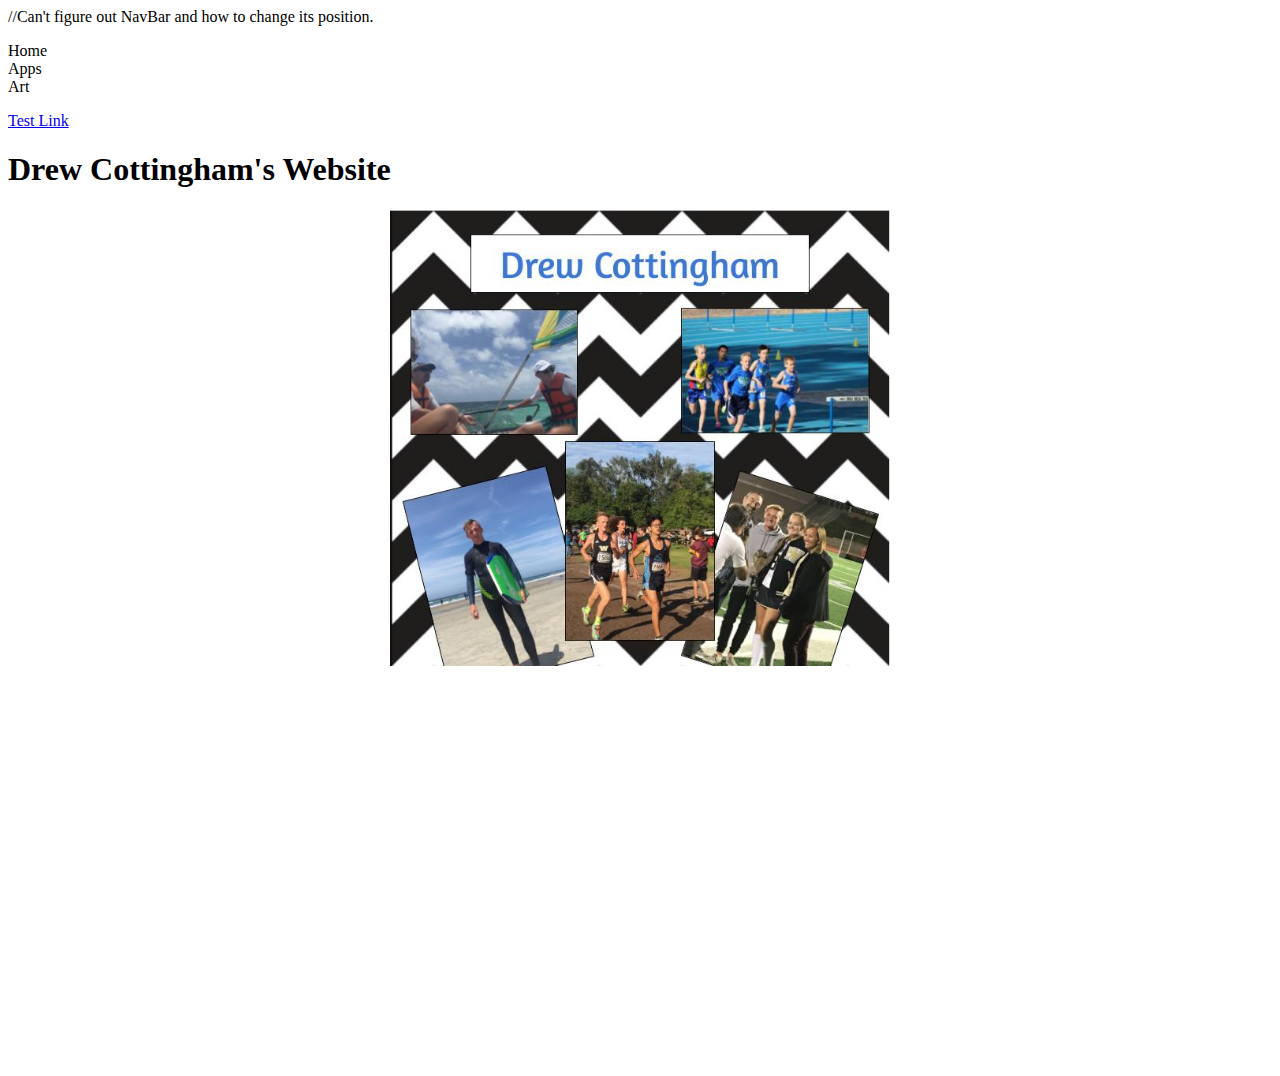
==== index.html @ 8950e252 "Update index.html" ====
<html>
  <body>
    <html>
  <body>
    //Can't figure out NavBar and how to change its position. 
    <ul>
      <li> Home </li>
      <li> Apps </li>
      <li> Art </li>
      <li><a href="https://www.powayusd.com/en-US/Schools/HS/WVHS/HOME"</a></li>
    </ul>
    
  </body>
</html>
    <a href="apps.html"> Test Link </a>
    <h1> Drew Cottingham's Website </h1>
    <center>
    <img src="PersonalArtifactDrewCottingham.jpg" width="500">
    </center>
    <iframe src="https://scratch.mit.edu/projects/425804662/embed" allowtransparency="true" width="485" height="402" frameborder="0" scrolling="no" allowfullscreen></iframe>
    
  </body>
  <style>
    ul { 
list-style-type: none:
  margin: 0;
  padding: 0;
  background-color: antiquewhit;
  postion: fixed;
  top: 0;
  width: 100%;
  left: 0;
}

li {
  text-align; center;
  padding; 50px 50px;
  display: block;
  width: 60px;
  
    h1 {
  color: white;
  text-align: center; 
}
    
body {
  //Background color won't change to green, maybe wrong code 
  background-color: #28a745; 
}
  </style>
  
</html>
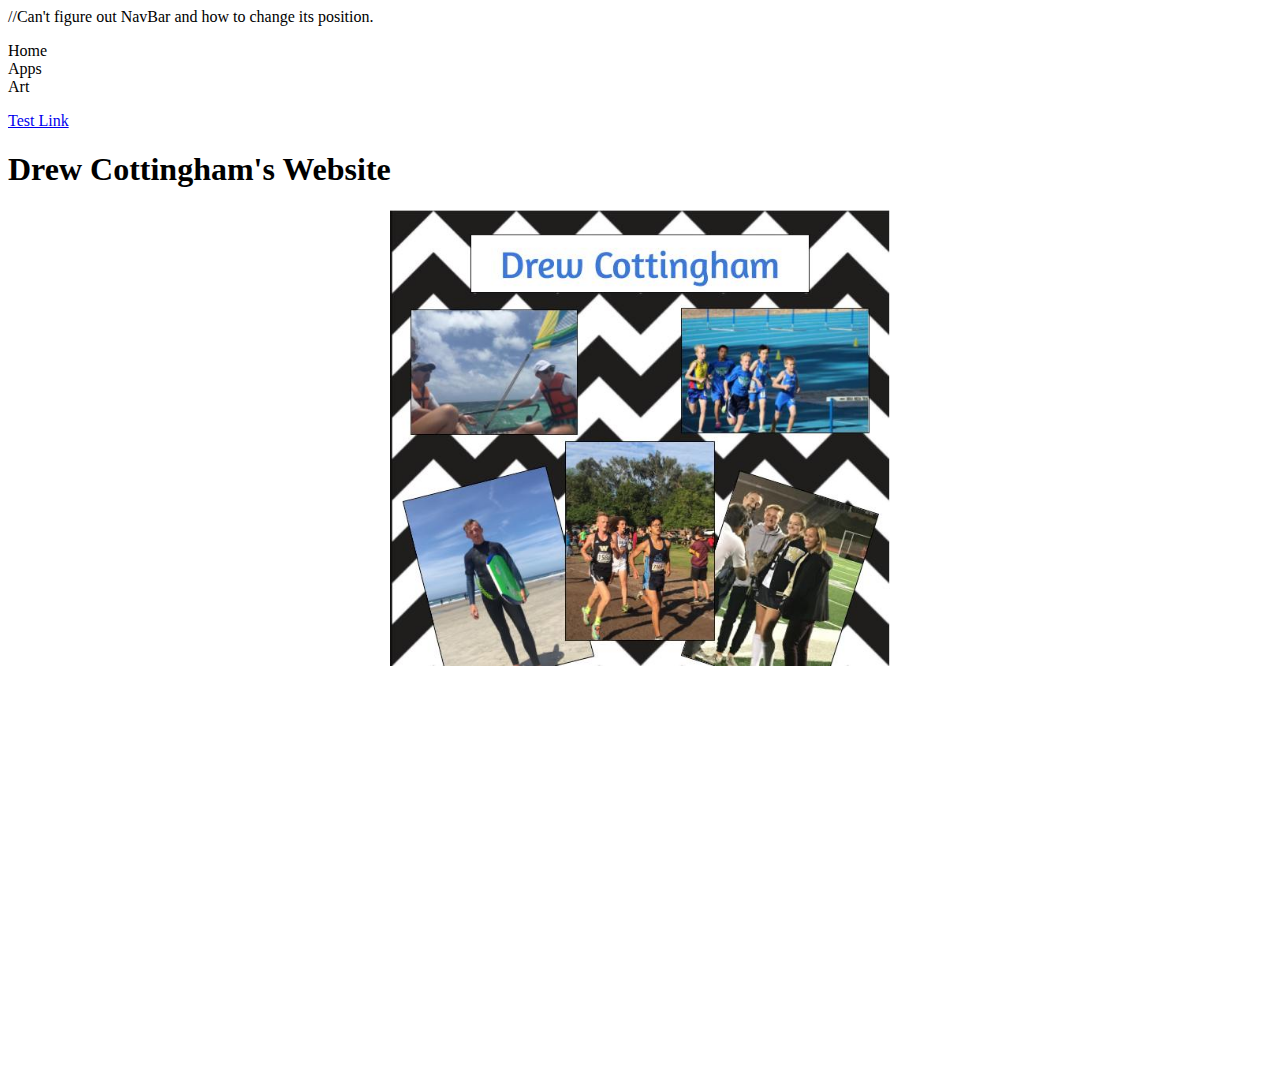
==== commit 572f49f3: "Added my code.org game called State's Test App" ====
--- a/index.html
+++ b/index.html
@@ -1,8 +1,8 @@
 <html>
   <body>
     <html>
-  <body>
-    //Can't figure out NavBar and how to change its position. 
+ //Can't figure out NavBar and how to change its position. 
+      <body> 
     <ul>
       <li> Home </li>
       <li> Apps </li>
@@ -17,8 +17,10 @@
     <center>
     <img src="PersonalArtifactDrewCottingham.jpg" width="500">
     </center>
-    <iframe src="https://scratch.mit.edu/projects/425804662/embed" allowtransparency="true" width="485" height="402" frameborder="0" scrolling="no" allowfullscreen></iframe>
-    
+    <iframe src="https://scratch.mit.edu/projects/425804662/embed" allowtransparency="true" width="485" height="402" frameborder="0" scrolling="no" allowfullscreen>
+    </iframe>
+    <iframe code.org="https://studio.code.org/projects/applab/2D3pT_vYecoASxDnH9y9Wkgtcr7GY64AcsxYFNWfDjQ" allowtransparency="true" width="250" height="400" frameborder="0" scrolling="no" allowfullscreeen>
+    </iframe>
   </body>
   <style>
     ul { 
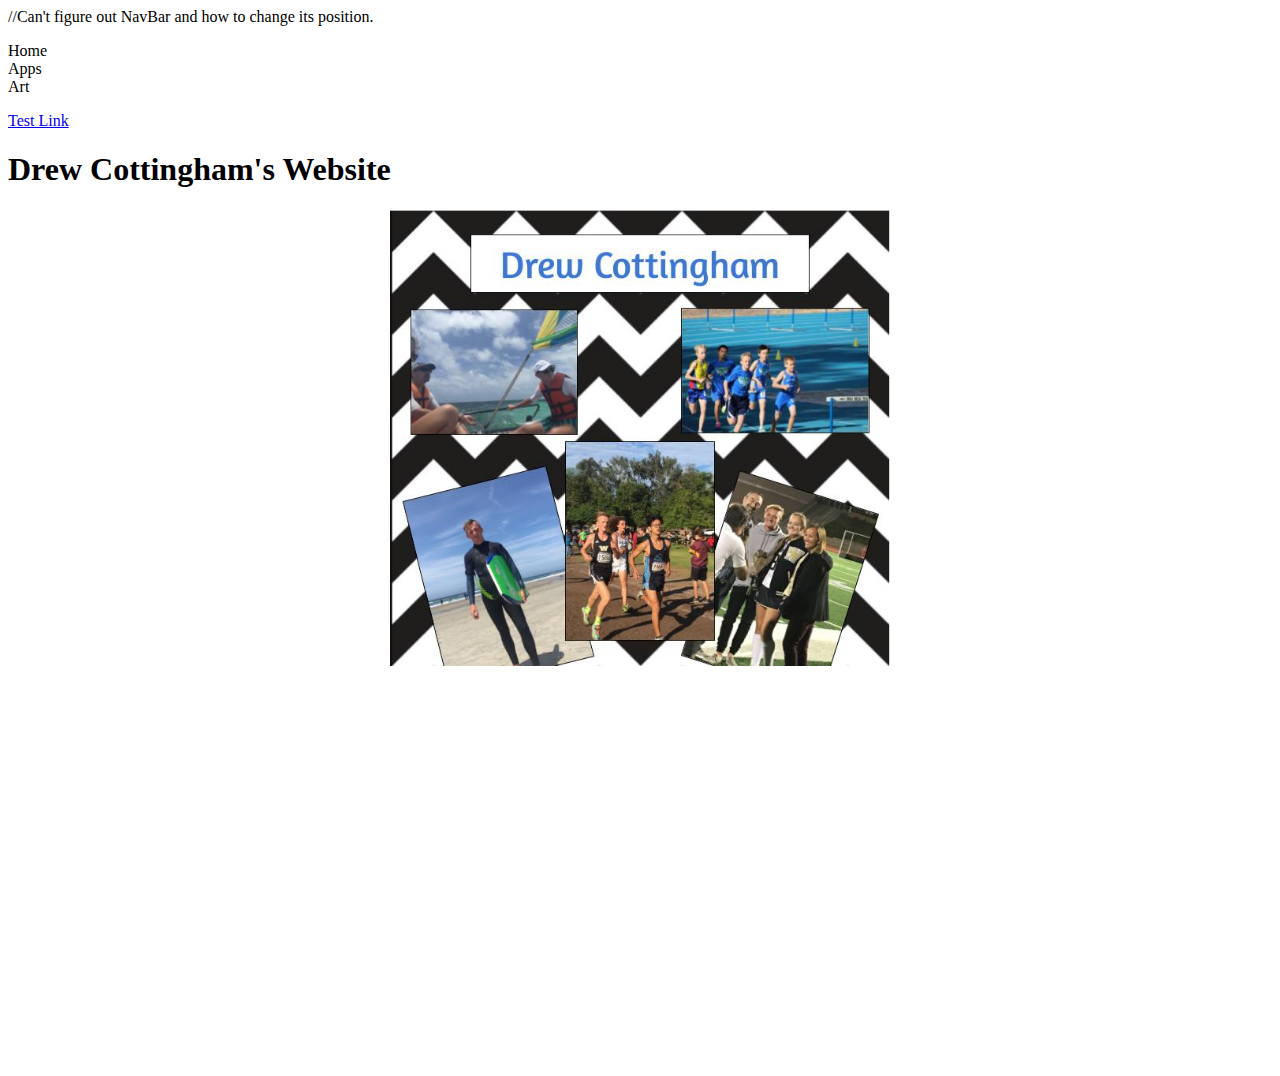
==== commit ef18f5d9: "Trying to make State's app appear on the right" ====
--- a/index.html
+++ b/index.html
@@ -19,8 +19,7 @@
     </center>
     <iframe src="https://scratch.mit.edu/projects/425804662/embed" allowtransparency="true" width="485" height="402" frameborder="0" scrolling="no" allowfullscreen>
     </iframe>
-    <iframe code.org="https://studio.code.org/projects/applab/2D3pT_vYecoASxDnH9y9Wkgtcr7GY64AcsxYFNWfDjQ" allowtransparency="true" width="250" height="400" frameborder="0" scrolling="no" allowfullscreeen>
-    </iframe>
+    <img align="right"code.org="https://studio.code.org/projects/applab/2D3pT_vYecoASxDnH9y9Wkgtcr7GY64AcsxYFNWfDjQ">
   </body>
   <style>
     ul { 
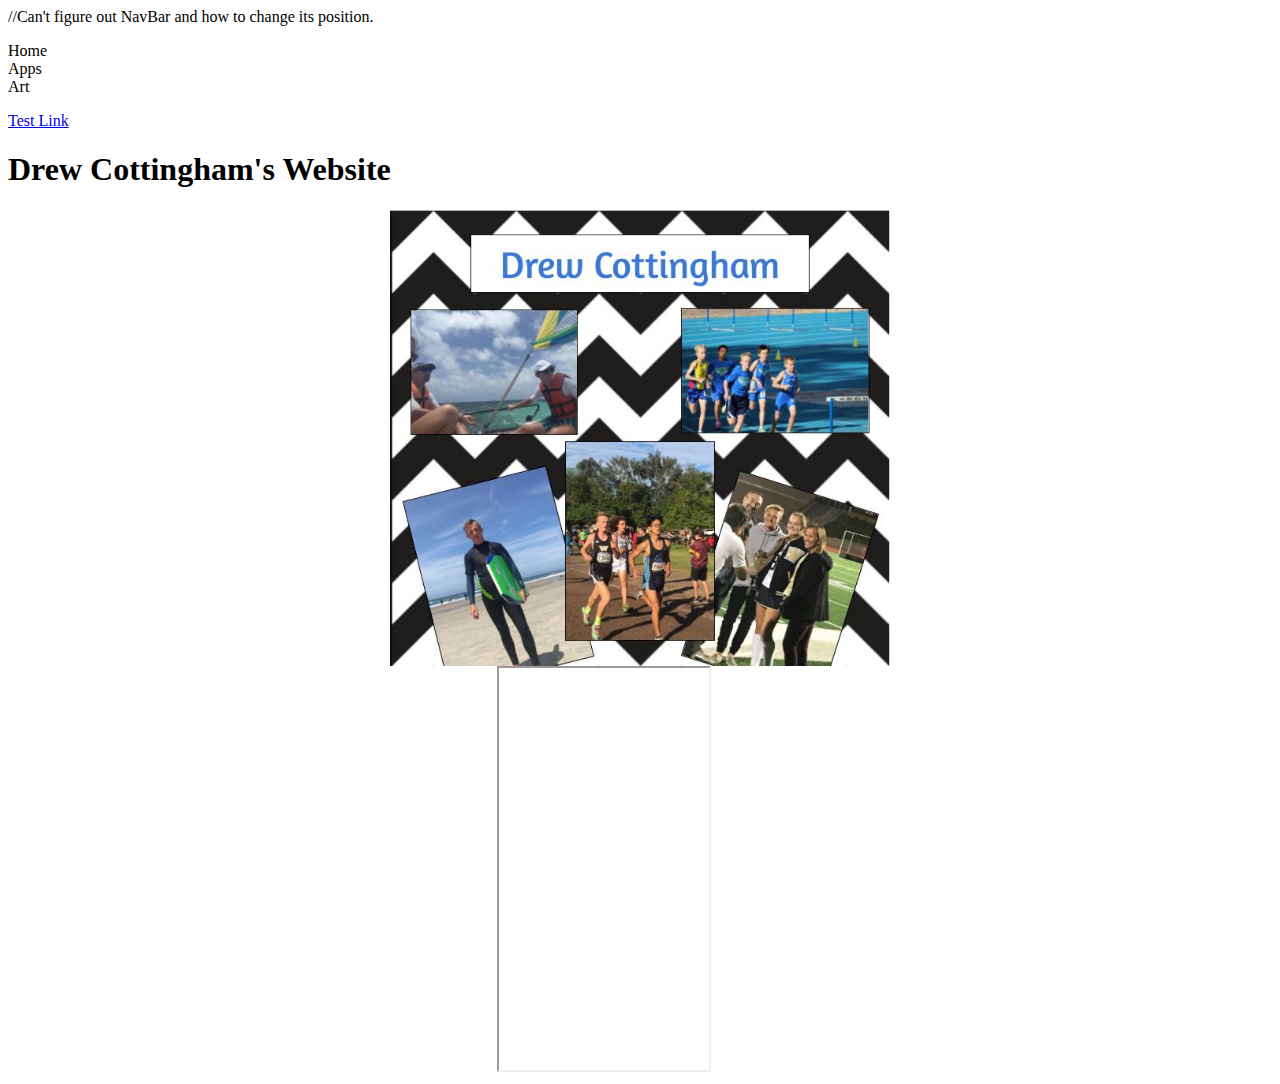
==== commit d34b0c25: "Setting code to display States Game" ====
--- a/index.html
+++ b/index.html
@@ -19,7 +19,8 @@
     </center>
     <iframe src="https://scratch.mit.edu/projects/425804662/embed" allowtransparency="true" width="485" height="402" frameborder="0" scrolling="no" allowfullscreen>
     </iframe>
-    <img align="right"code.org="https://studio.code.org/projects/applab/2D3pT_vYecoASxDnH9y9Wkgtcr7GY64AcsxYFNWfDjQ">
+    <iframe code.org="https://studio.code.org/projects/applab/2D3pT_vYecoASxDnH9y9Wkgtcr7GY64AcsxYFNWfDjQ" width="210" height="402">
+    </iframe>
   </body>
   <style>
     ul { 
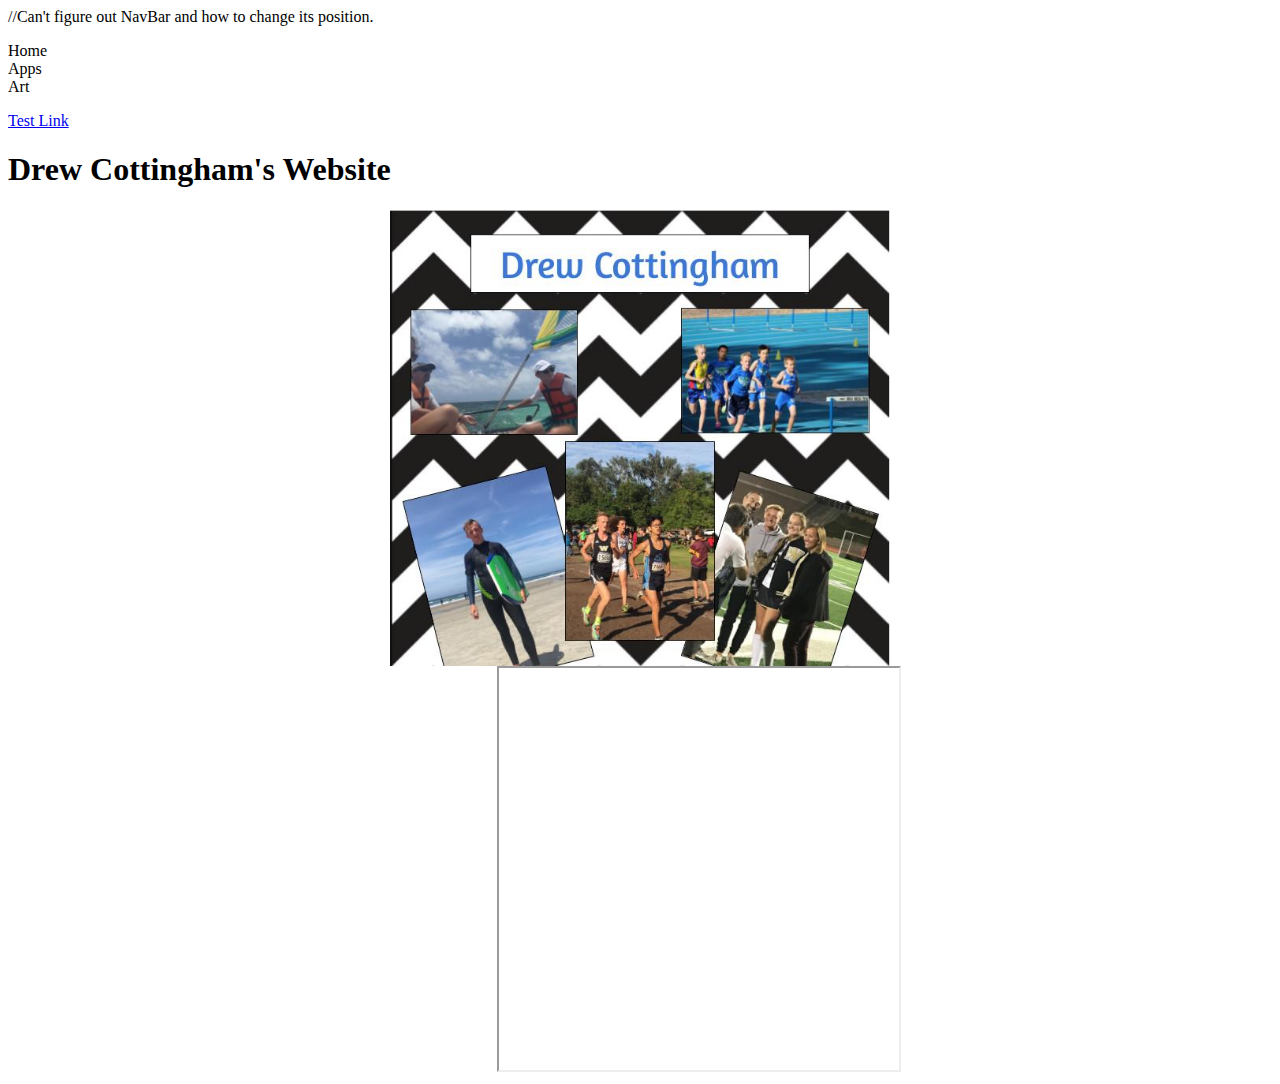
==== commit fec43c3c: "made game wider" ====
--- a/index.html
+++ b/index.html
@@ -1,7 +1,7 @@
 <html>
+  //Can't figure out NavBar and how to change its position.
   <body>
-    <html>
- //Can't figure out NavBar and how to change its position. 
+    <html> 
       <body> 
     <ul>
       <li> Home </li>
@@ -19,7 +19,7 @@
     </center>
     <iframe src="https://scratch.mit.edu/projects/425804662/embed" allowtransparency="true" width="485" height="402" frameborder="0" scrolling="no" allowfullscreen>
     </iframe>
-    <iframe code.org="https://studio.code.org/projects/applab/2D3pT_vYecoASxDnH9y9Wkgtcr7GY64AcsxYFNWfDjQ" width="210" height="402">
+    <iframe code.org="https://studio.code.org/projects/applab/2D3pT_vYecoASxDnH9y9Wkgtcr7GY64AcsxYFNWfDjQ" width="400" height="402">
     </iframe>
   </body>
   <style>
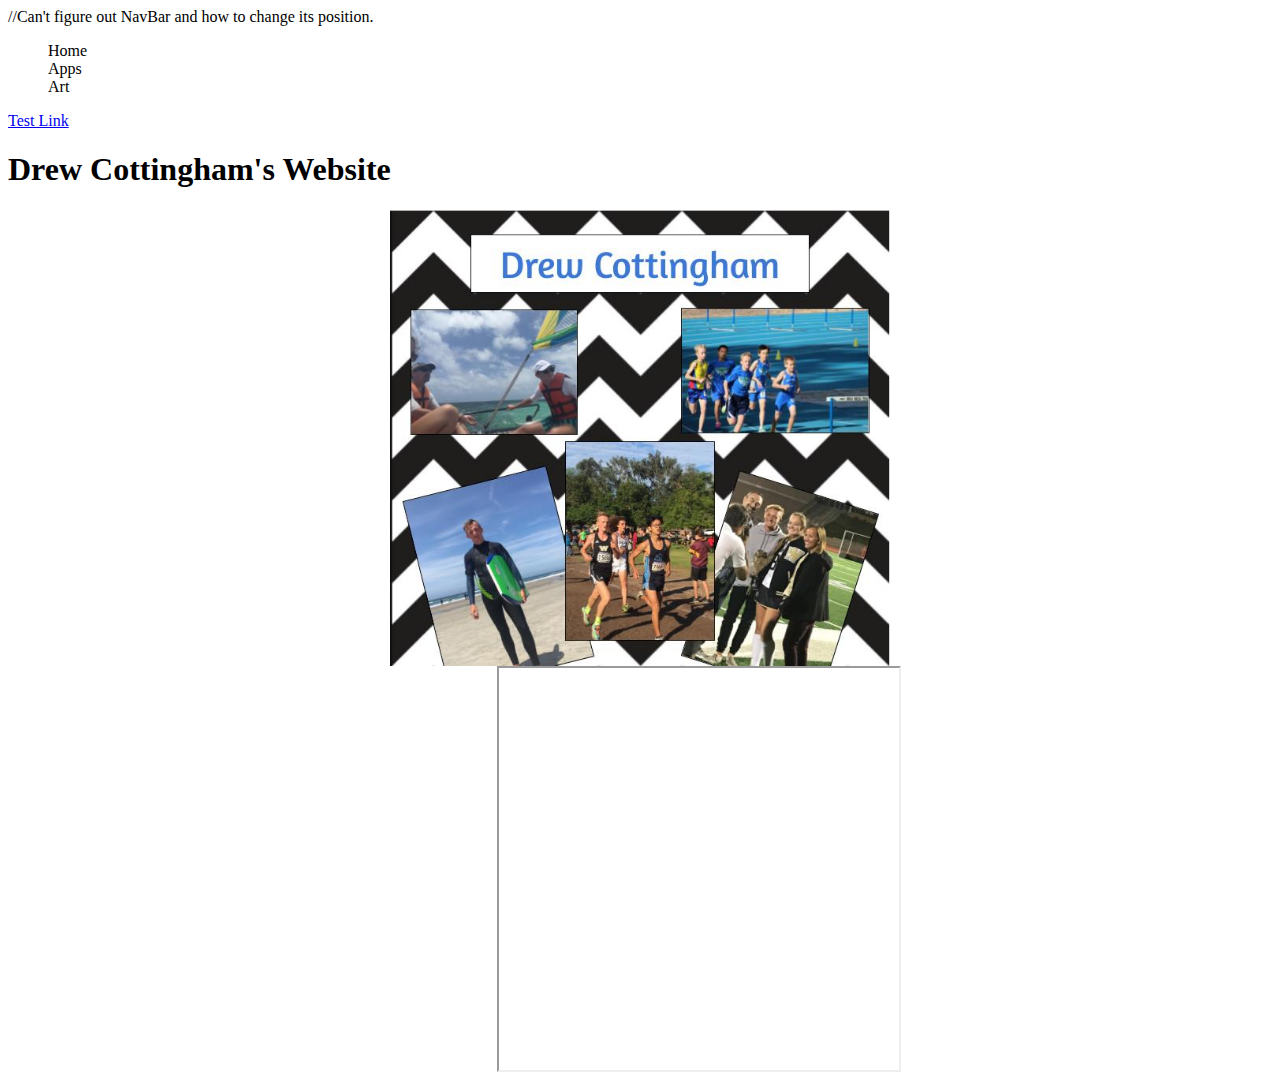
==== commit 6741e69c: "Changed background color to blue and added comment" ====
--- a/index.html
+++ b/index.html
@@ -23,11 +23,12 @@
     </iframe>
   </body>
   <style>
+    //The State's Test won't display on the app, here is a box for it but it won't appear on the website 
     ul { 
 list-style-type: none:
   margin: 0;
   padding: 0;
-  background-color: antiquewhit;
+  background-color: blue;
   postion: fixed;
   top: 0;
   width: 100%;
@@ -45,10 +46,3 @@
   text-align: center; 
 }
     
-body {
-  //Background color won't change to green, maybe wrong code 
-  background-color: #28a745; 
-}
-  </style>
-  
-</html>
